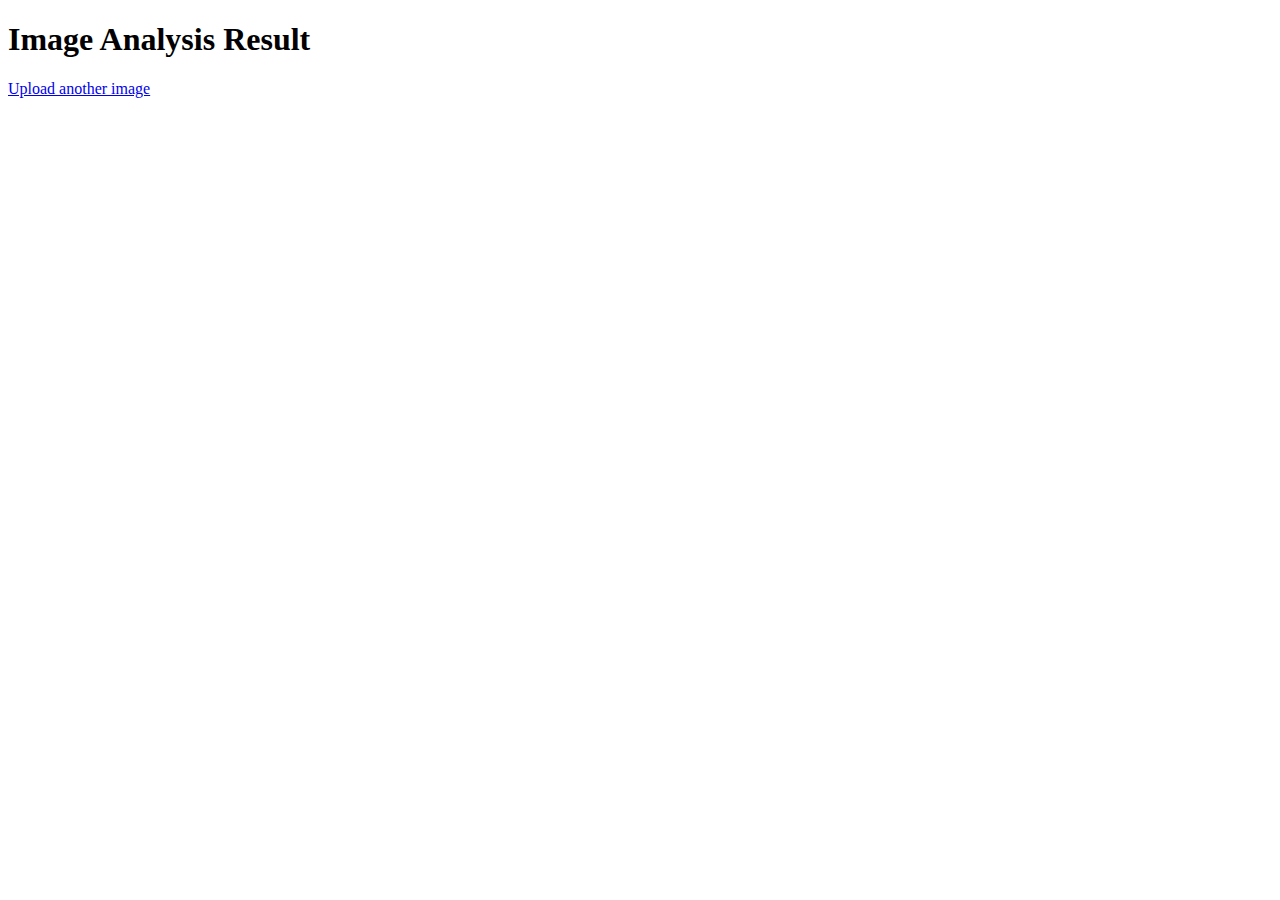
==== src/main/resources/templates/imageanalysis.html @ 9d9df0aa "clean up and rename" ====
<!DOCTYPE html>
<html xmlns:th="http://www.thymeleaf.org">
<head>
    <title>Image Analysis</title>
</head>
<body>
    <h1>Image Analysis Result</h1>
    <div th:if="${imageAnalysis}">
        <p th:text="${imageAnalysis}"></p>
    </div>
    <a href="/">Upload another image</a>
</body>
</html>
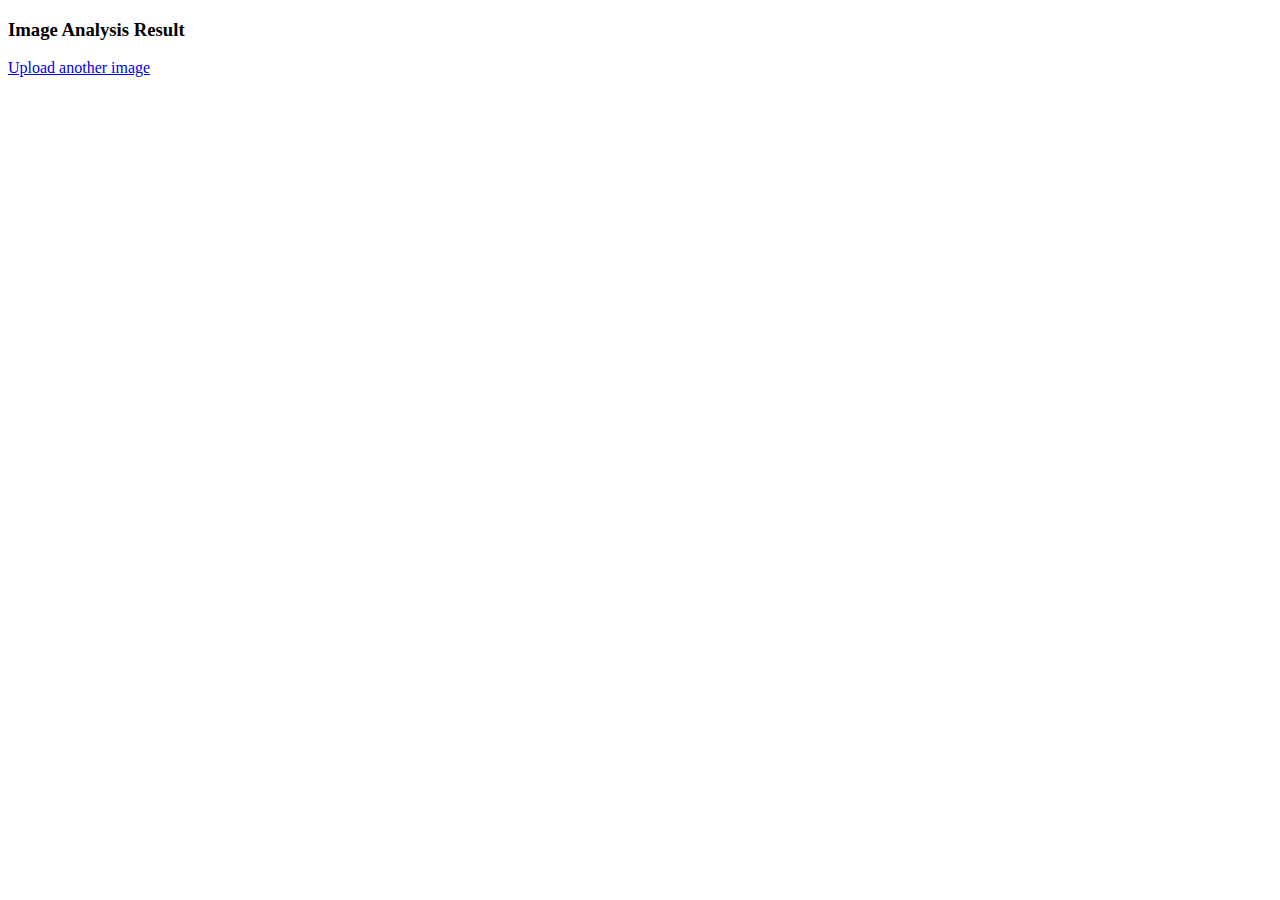
==== commit ad87db51: "UI updates" ====
--- a/src/main/resources/templates/imageanalysis.html
+++ b/src/main/resources/templates/imageanalysis.html
@@ -2,12 +2,15 @@
 <html xmlns:th="http://www.thymeleaf.org">
 <head>
     <title>Image Analysis</title>
+    <link rel="stylesheet" type="text/css" href="/styles.css">
 </head>
 <body>
-    <h1>Image Analysis Result</h1>
+<div class="container">
+    <h3>Image Analysis Result</h3>
     <div th:if="${imageAnalysis}">
         <p th:text="${imageAnalysis}"></p>
     </div>
     <a href="/">Upload another image</a>
+</div>
 </body>
 </html>